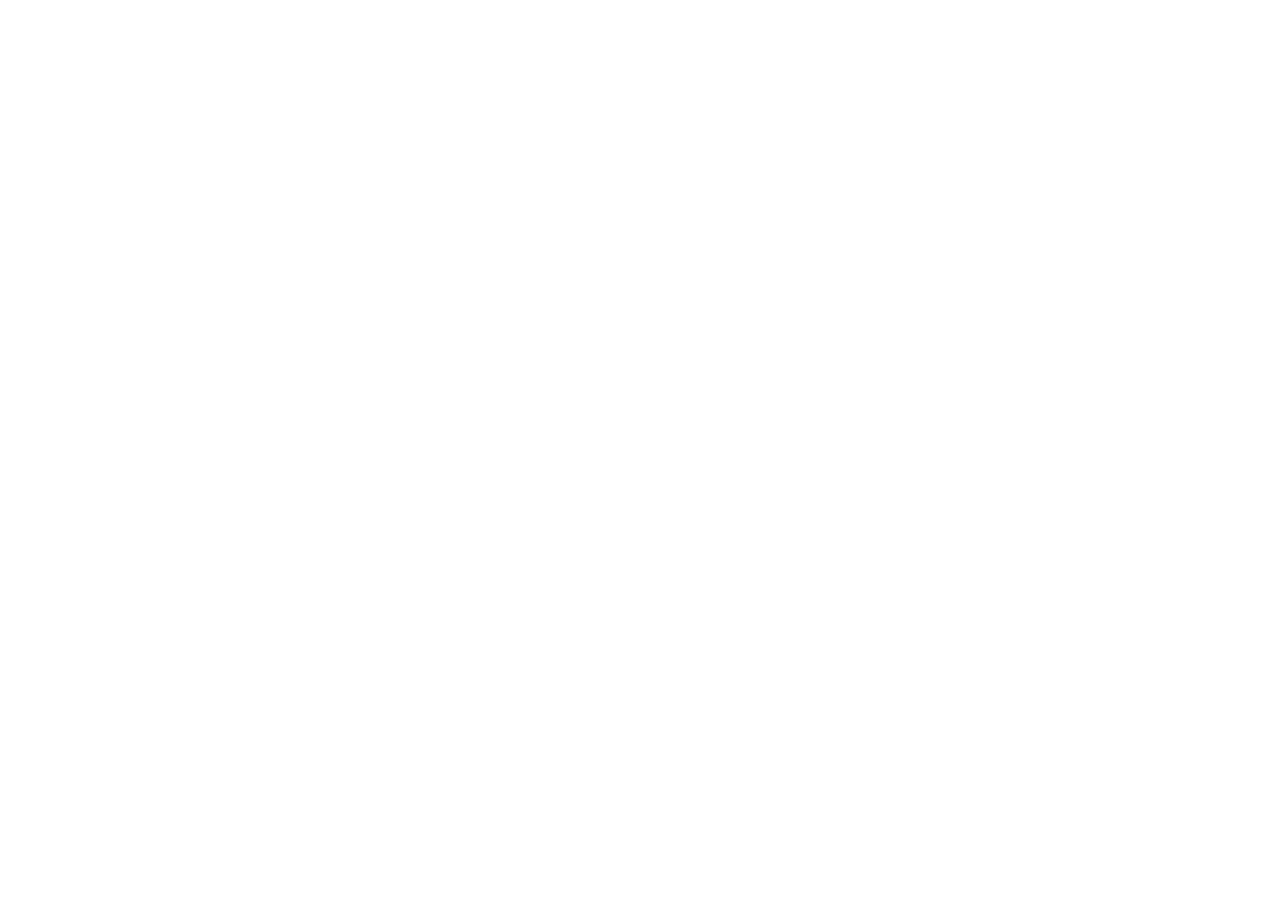
==== bonus-4-naruto/index.html @ ac91a430 "bonus" ====
<!DOCTYPE html>
<html lang="en">

<head>
    <meta charset="UTF-8">
    <meta http-equiv="X-UA-Compatible" content="IE=edge">
    <meta name="viewport" content="width=device-width, initial-scale=1.0">

    <link rel="stylesheet" href="../bonus-4-naruto/css/framework.css" type="text/css">
    <link rel="stylesheet" href="../bonus-4-naruto/css/styles.css" type="text/css">

    <title>Super Mario Pixel</title>
</head>

<body class="container">
    <section class="row">
        <div class="col-offset-5 col-7 bg-black height-50px"></div>
    </section>


</body>

</html>
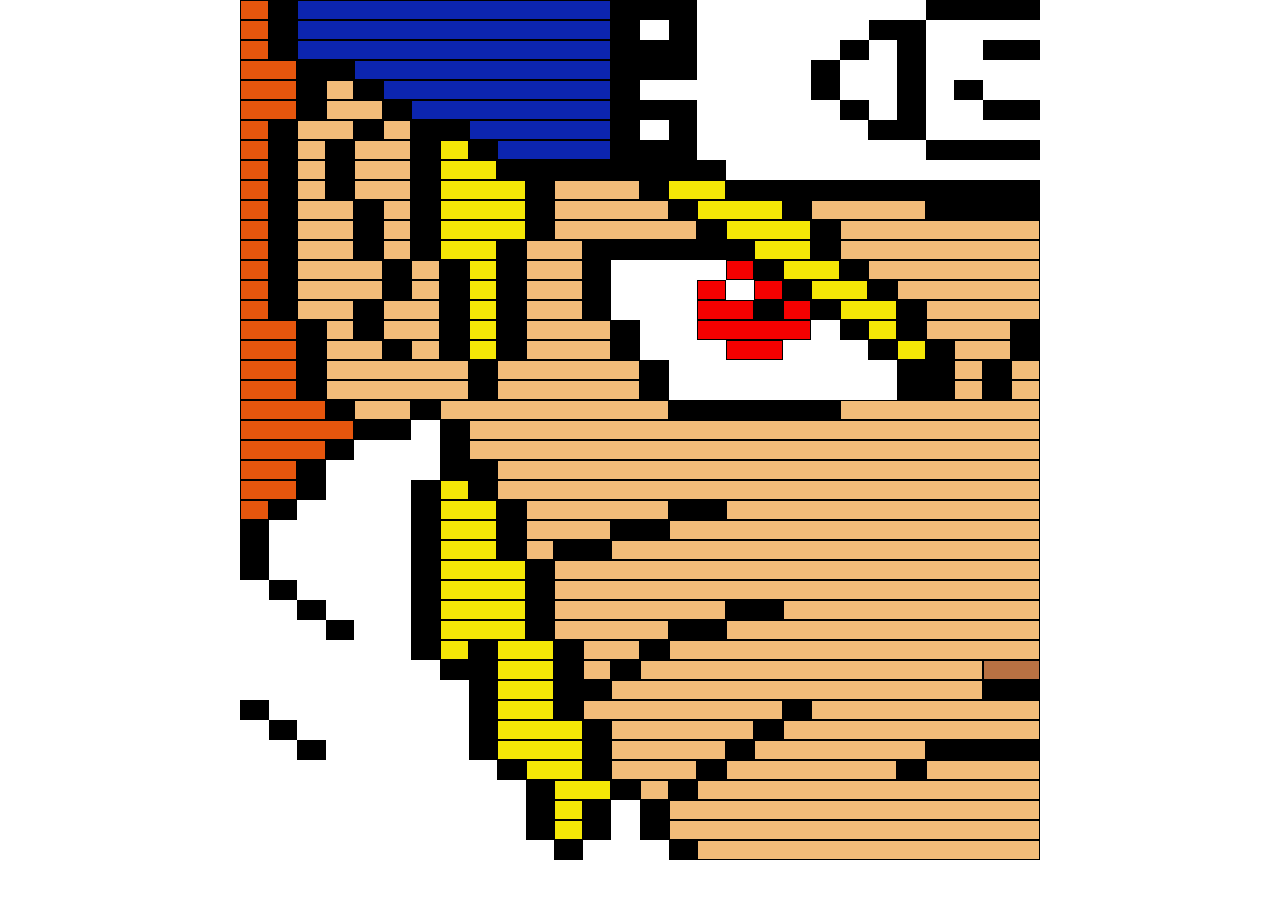
==== commit 0b0e9102: "Bonus 4 complete" ====
--- a/bonus-4-naruto/index.html
+++ b/bonus-4-naruto/index.html
@@ -14,8 +14,458 @@
 
 <body class="container">
     <section class="row">
-        <div class="col-offset-5 col-7 bg-black height-50px"></div>
-    </section>
+        <div class="col-1 bg-orange height-20px"></div>
+        <div class="col-1 bg-black height-20px"></div>
+        <div class="col-11 bg-blue height-20px"></div>
+        <div class="col-3 bg-black height-20px"></div>
+        <div class="col-offset-8 col-4 bg-black height-20px"></div>
+    </section>
+    <section class="row">
+        <div class="col-1 bg-orange height-20px"></div>
+        <div class="col-1 bg-black height-20px"></div>
+        <div class="col-11 bg-blue height-20px"></div>
+        <div class="col-1 bg-black height-20px"></div>
+        <div class="col-offset-1 col-1 bg-black height-20px"></div>
+        <div class="col-offset-6 col-2 bg-black height-20px"></div>
+    </section>
+    <section class="row">
+        <div class="col-1 bg-orange height-20px"></div>
+        <div class="col-1 bg-black height-20px"></div>
+        <div class="col-11 bg-blue height-20px"></div>
+        <div class="col-3 bg-black height-20px"></div>
+        <div class="col-offset-5 col-1 bg-black height-20px"></div>
+        <div class="col-offset-1 col-1 bg-black height-20px"></div>
+        <div class="col-offset-2 col-2 bg-black height-20px"></div>
+    </section>
+    <section class="row">
+        <div class="col-2 bg-orange height-20px"></div>
+        <div class="col-2 bg-black height-20px"></div>
+        <div class="col-9 bg-blue height-20px"></div>
+        <div class="col-3 bg-black height-20px"></div>
+        <div class="col-offset-4 col-1 bg-black height-20px"></div>
+        <div class="col-offset-2 col-1 bg-black height-20px"></div>
+    </section>
+    <section class="row">
+        <div class="col-2 bg-orange height-20px"></div>
+        <div class="col-1 bg-black height-20px"></div>
+        <div class="col-1 bg-pink height-20px"></div>
+        <div class="col-1 bg-black height-20px"></div>
+        <div class="col-8 bg-blue height-20px"></div>
+        <div class="col-1 bg-black height-20px"></div>
+        <div class="col-offset-6 col-1 bg-black height-20px"></div>
+        <div class="col-offset-2 col-1 bg-black height-20px"></div>
+        <div class="col-offset-1 col-1 bg-black height-20px"></div>
+    </section>
+    <section class="row">
+        <div class="col-2 bg-orange height-20px"></div>
+        <div class="col-1 bg-black height-20px"></div>
+        <div class="col-2 bg-pink height-20px"></div>
+        <div class="col-1 bg-black height-20px"></div>
+        <div class="col-7 bg-blue height-20px"></div>
+        <div class="col-3 bg-black height-20px"></div>
+        <div class="col-offset-5 col-1 bg-black height-20px"></div>
+        <div class="col-offset-1 col-1 bg-black height-20px"></div>
+        <div class="col-offset-2 col-2 bg-black height-20px"></div>
+    </section>
+    <section class="row">
+        <div class="col-1 bg-orange height-20px"></div>
+        <div class="col-1 bg-black height-20px"></div>
+        <div class="col-2 bg-pink height-20px"></div>
+        <div class="col-1 bg-black height-20px"></div>
+        <div class="col-1 bg-pink height-20px"></div>
+        <div class="col-2 bg-black height-20px"></div>
+        <div class="col-5 bg-blue height-20px"></div>
+        <div class="col-1 bg-black height-20px"></div>
+        <div class="col-offset-1 col-1 bg-black height-20px"></div>
+        <div class="col-offset-6 col-2 bg-black height-20px"></div>
+    </section>
+    <section class="row">
+        <div class="col-1 bg-orange height-20px"></div>
+        <div class="col-1 bg-black height-20px"></div>
+        <div class="col-1 bg-pink height-20px"></div>
+        <div class="col-1 bg-black height-20px"></div>
+        <div class="col-2 bg-pink height-20px"></div>
+        <div class="col-1 bg-black height-20px"></div>
+        <div class="col-1 bg-yellow height-20px"></div>
+        <div class="col-1 bg-black height-20px"></div>
+        <div class="col-4 bg-blue height-20px"></div>
+        <div class="col-3 bg-black height-20px"></div>
+        <div class="col-offset-8 col-4 bg-black height-20px"></div>
+    </section>
+    <section class="row">
+        <div class="col-1 bg-orange height-20px"></div>
+        <div class="col-1 bg-black height-20px"></div>
+        <div class="col-1 bg-pink height-20px"></div>
+        <div class="col-1 bg-black height-20px"></div>
+        <div class="col-2 bg-pink height-20px"></div>
+        <div class="col-1 bg-black height-20px"></div>
+        <div class="col-2 bg-yellow height-20px"></div>
+        <div class="col-8 bg-black height-20px"></div>
+    </section>
+    <section class="row">
+        <div class="col-1 bg-orange height-20px"></div>
+        <div class="col-1 bg-black height-20px"></div>
+        <div class="col-1 bg-pink height-20px"></div>
+        <div class="col-1 bg-black height-20px"></div>
+        <div class="col-2 bg-pink height-20px"></div>
+        <div class="col-1 bg-black height-20px"></div>
+        <div class="col-3 bg-yellow height-20px"></div>
+        <div class="col-1 bg-black height-20px"></div>
+        <div class="col-3 bg-pink height-20px"></div>
+        <div class="col-1 bg-black height-20px"></div>
+        <div class="col-2 bg-yellow height-20px"></div>
+        <div class="col-11 bg-black height-20px"></div>
+    </section>
+    <section class="row">
+        <div class="col-1 bg-orange height-20px"></div>
+        <div class="col-1 bg-black height-20px"></div>
+        <div class="col-2 bg-pink height-20px"></div>
+        <div class="col-1 bg-black height-20px"></div>
+        <div class="col-1 bg-pink height-20px"></div>
+        <div class="col-1 bg-black height-20px"></div>
+        <div class="col-3 bg-yellow height-20px"></div>
+        <div class="col-1 bg-black height-20px"></div>
+        <div class="col-4 bg-pink height-20px"></div>
+        <div class="col-1 bg-black height-20px"></div>
+        <div class="col-3 bg-yellow height-20px"></div>
+        <div class="col-1 bg-black height-20px"></div>
+        <div class="col-4 bg-pink height-20px"></div>
+        <div class="col-4 bg-black height-20px"></div>
+    </section>
+    <section class="row">
+        <div class="col-1 bg-orange height-20px"></div>
+        <div class="col-1 bg-black height-20px"></div>
+        <div class="col-2 bg-pink height-20px"></div>
+        <div class="col-1 bg-black height-20px"></div>
+        <div class="col-1 bg-pink height-20px"></div>
+        <div class="col-1 bg-black height-20px"></div>
+        <div class="col-3 bg-yellow height-20px"></div>
+        <div class="col-1 bg-black height-20px"></div>
+        <div class="col-5 bg-pink height-20px"></div>
+        <div class="col-1 bg-black height-20px"></div>
+        <div class="col-3 bg-yellow height-20px"></div>
+        <div class="col-1 bg-black height-20px"></div>
+        <div class="col-7 bg-pink height-20px"></div>
+    </section>
+    <section class="row">
+        <div class="col-1 bg-orange height-20px"></div>
+        <div class="col-1 bg-black height-20px"></div>
+        <div class="col-2 bg-pink height-20px"></div>
+        <div class="col-1 bg-black height-20px"></div>
+        <div class="col-1 bg-pink height-20px"></div>
+        <div class="col-1 bg-black height-20px"></div>
+        <div class="col-2 bg-yellow height-20px"></div>
+        <div class="col-1 bg-black height-20px"></div>
+        <div class="col-2 bg-pink height-20px"></div>
+        <div class="col-6 bg-black height-20px"></div>
+        <div class="col-2 bg-yellow height-20px"></div>
+        <div class="col-1 bg-black height-20px"></div>
+        <div class="col-7 bg-pink height-20px"></div>
+    </section>
+    <section class="row">
+        <div class="col-1 bg-orange height-20px"></div>
+        <div class="col-1 bg-black height-20px"></div>
+        <div class="col-3 bg-pink height-20px"></div>
+        <div class="col-1 bg-black height-20px"></div>
+        <div class="col-1 bg-pink height-20px"></div>
+        <div class="col-1 bg-black height-20px"></div>
+        <div class="col-1 bg-yellow height-20px"></div>
+        <div class="col-1 bg-black height-20px"></div>
+        <div class="col-2 bg-pink height-20px"></div>
+        <div class="col-1 bg-black height-20px"></div>
+        <div class="col-offset-4 col-1 bg-red height-20px"></div>
+        <div class="col-1 bg-black height-20px"></div>
+        <div class="col-2 bg-yellow height-20px"></div>
+        <div class="col-1 bg-black height-20px"></div>
+        <div class="col-6 bg-pink height-20px"></div>
+    </section>
+    <section class="row">
+        <div class="col-1 bg-orange height-20px"></div>
+        <div class="col-1 bg-black height-20px"></div>
+        <div class="col-3 bg-pink height-20px"></div>
+        <div class="col-1 bg-black height-20px"></div>
+        <div class="col-1 bg-pink height-20px"></div>
+        <div class="col-1 bg-black height-20px"></div>
+        <div class="col-1 bg-yellow height-20px"></div>
+        <div class="col-1 bg-black height-20px"></div>
+        <div class="col-2 bg-pink height-20px"></div>
+        <div class="col-1 bg-black height-20px"></div>
+        <div class="col-offset-3 col-1 bg-red height-20px"></div>
+        <div class="col-offset-1 col-1 bg-red height-20px"></div>
+        <div class="col-1 bg-black height-20px"></div>
+        <div class="col-2 bg-yellow height-20px"></div>
+        <div class="col-1 bg-black height-20px"></div>
+        <div class="col-5 bg-pink height-20px"></div>
+    </section>
+    <section class="row">
+        <div class="col-1 bg-orange height-20px"></div>
+        <div class="col-1 bg-black height-20px"></div>
+        <div class="col-2 bg-pink height-20px"></div>
+        <div class="col-1 bg-black height-20px"></div>
+        <div class="col-2 bg-pink height-20px"></div>
+        <div class="col-1 bg-black height-20px"></div>
+        <div class="col-1 bg-yellow height-20px"></div>
+        <div class="col-1 bg-black height-20px"></div>
+        <div class="col-2 bg-pink height-20px"></div>
+        <div class="col-1 bg-black height-20px"></div>
+        <div class="col-offset-3 col-2 bg-red height-20px"></div>
+        <div class="col-1 bg-black height-20px"></div>
+        <div class="col-1 bg-red height-20px"></div>
+        <div class="col-1 bg-black height-20px"></div>
+        <div class="col-2 bg-yellow height-20px"></div>
+        <div class="col-1 bg-black height-20px"></div>
+        <div class="col-4 bg-pink height-20px"></div>
+    </section>
+    <section class="row">
+        <div class="col-2 bg-orange height-20px"></div>
+        <div class="col-1 bg-black height-20px"></div>
+        <div class="col-1 bg-pink height-20px"></div>
+        <div class="col-1 bg-black height-20px"></div>
+        <div class="col-2 bg-pink height-20px"></div>
+        <div class="col-1 bg-black height-20px"></div>
+        <div class="col-1 bg-yellow height-20px"></div>
+        <div class="col-1 bg-black height-20px"></div>
+        <div class="col-3 bg-pink height-20px"></div>
+        <div class="col-1 bg-black height-20px"></div>
+        <div class="col-offset-2 col-4 bg-red height-20px"></div>
+        <div class="col-offset-1 col-1 bg-black height-20px"></div>
+        <div class="col-1 bg-yellow height-20px"></div>
+        <div class="col-1 bg-black height-20px"></div>
+        <div class="col-3 bg-pink height-20px"></div>
+        <div class="col-1 bg-black height-20px"></div>
+    </section>
+    <section class="row">
+        <div class="col-2 bg-orange height-20px"></div>
+        <div class="col-1 bg-black height-20px"></div>
+        <div class="col-2 bg-pink height-20px"></div>
+        <div class="col-1 bg-black height-20px"></div>
+        <div class="col-1 bg-pink height-20px"></div>
+        <div class="col-1 bg-black height-20px"></div>
+        <div class="col-1 bg-yellow height-20px"></div>
+        <div class="col-1 bg-black height-20px"></div>
+        <div class="col-3 bg-pink height-20px"></div>
+        <div class="col-1 bg-black height-20px"></div>
+        <div class="col-offset-3 col-2 bg-red height-20px"></div>
+        <div class="col-offset-3 col-1 bg-black height-20px"></div>
+        <div class="col-1 bg-yellow height-20px"></div>
+        <div class="col-1 bg-black height-20px"></div>
+        <div class="col-2 bg-pink height-20px"></div>
+        <div class="col-1 bg-black height-20px"></div>
+    </section>
+    <section class="row">
+        <div class="col-2 bg-orange height-20px"></div>
+        <div class="col-1 bg-black height-20px"></div>
+        <div class="col-5 bg-pink height-20px"></div>
+        <div class="col-1 bg-black height-20px"></div>
+        <div class="col-5 bg-pink height-20px"></div>
+        <div class="col-1 bg-black height-20px"></div>
+        <div class="col-offset-8 col-2 bg-black height-20px"></div>
+        <div class="col-1 bg-pink height-20px"></div>
+        <div class="col-1 bg-black height-20px"></div>
+        <div class="col-1 bg-pink height-20px"></div>
+    </section>
+    <section class="row">
+        <div class="col-2 bg-orange height-20px"></div>
+        <div class="col-1 bg-black height-20px"></div>
+        <div class="col-5 bg-pink height-20px"></div>
+        <div class="col-1 bg-black height-20px"></div>
+        <div class="col-5 bg-pink height-20px"></div>
+        <div class="col-1 bg-black height-20px"></div>
+        <div class="col-offset-8 col-2 bg-black height-20px"></div>
+        <div class="col-1 bg-pink height-20px"></div>
+        <div class="col-1 bg-black height-20px"></div>
+        <div class="col-1 bg-pink height-20px"></div>
+    </section>
+    <section class="row">
+        <div class="col-3 bg-orange height-20px"></div>
+        <div class="col-1 bg-black height-20px"></div>
+        <div class="col-2 bg-pink height-20px"></div>
+        <div class="col-1 bg-black height-20px"></div>
+        <div class="col-8 bg-pink height-20px"></div>
+        <div class="col-6 bg-black height-20px"></div>
+        <div class="col-7 bg-pink height-20px"></div>
+    </section>
+    <section class="row">
+        <div class="col-4 bg-orange height-20px"></div>
+        <div class="col-2 bg-black height-20px"></div>
+        <div class="col-offset-1 col-1 bg-black height-20px"></div>
+        <div class="col-20 bg-pink height-20px"></div>
+    </section>
+    <section class="row">
+        <div class="col-3 bg-orange height-20px"></div>
+        <div class="col-1 bg-black height-20px"></div>
+        <div class="col-offset-3 col-1 bg-black height-20px"></div>
+        <div class="col-20 bg-pink height-20px"></div>
+    </section>
+    <section class="row">
+        <div class="col-2 bg-orange height-20px"></div>
+        <div class="col-1 bg-black height-20px"></div>
+        <div class="col-offset-4 col-2 bg-black height-20px"></div>
+        <div class="col-19 bg-pink height-20px"></div>
+    </section>
+    <section class="row">
+        <div class="col-2 bg-orange height-20px"></div>
+        <div class="col-1 bg-black height-20px"></div>
+        <div class="col-offset-3 col-1 bg-black height-20px"></div>
+        <div class="col-1 bg-yellow height-20px"></div>
+        <div class="col-1 bg-black height-20px"></div>
+        <div class="col-19 bg-pink height-20px"></div>
+    </section>
+    <section class="row">
+        <div class="col-1 bg-orange height-20px"></div>
+        <div class="col-1 bg-black height-20px"></div>
+        <div class="col-offset-4 col-1 bg-black height-20px"></div>
+        <div class="col-2 bg-yellow height-20px"></div>
+        <div class="col-1 bg-black height-20px"></div>
+        <div class="col-5 bg-pink height-20px"></div>
+        <div class="col-2 bg-black height-20px"></div>
+        <div class="col-11 bg-pink height-20px"></div>
+    </section>
+    <section class="row">
+        <div class="col-1 bg-black height-20px"></div>
+        <div class="col-offset-5 col-1 bg-black height-20px"></div>
+        <div class="col-2 bg-yellow height-20px"></div>
+        <div class="col-1 bg-black height-20px"></div>
+        <div class="col-3 bg-pink height-20px"></div>
+        <div class="col-2 bg-black height-20px"></div>
+        <div class="col-13 bg-pink height-20px"></div>
+    </section>
+    <section class="row">
+        <div class="col-1 bg-black height-20px"></div>
+        <div class="col-offset-5 col-1 bg-black height-20px"></div>
+        <div class="col-2 bg-yellow height-20px"></div>
+        <div class="col-1 bg-black height-20px"></div>
+        <div class="col-1 bg-pink height-20px"></div>
+        <div class="col-2 bg-black height-20px"></div>
+        <div class="col-15 bg-pink height-20px"></div>
+    </section>
+    <section class="row">
+        <div class="col-1 bg-black height-20px"></div>
+        <div class="col-offset-5 col-1 bg-black height-20px"></div>
+        <div class="col-3 bg-yellow height-20px"></div>
+        <div class="col-1 bg-black height-20px"></div>
+        <div class="col-17 bg-pink height-20px"></div>
+    </section>
+    <section class="row">
+        <div class="col-offset-1 col-1 bg-black height-20px"></div>
+        <div class="col-offset-4 col-1 bg-black height-20px"></div>
+        <div class="col-3 bg-yellow height-20px"></div>
+        <div class="col-1 bg-black height-20px"></div>
+        <div class="col-17 bg-pink height-20px"></div>
+    </section>
+    <section class="row">
+        <div class="col-offset-2 col-1 bg-black height-20px"></div>
+        <div class="col-offset-3 col-1 bg-black height-20px"></div>
+        <div class="col-3 bg-yellow height-20px"></div>
+        <div class="col-1 bg-black height-20px"></div>
+        <div class="col-6 bg-pink height-20px"></div>
+        <div class="col-2 bg-black height-20px"></div>
+        <div class="col-9 bg-pink height-20px"></div>
+    </section>
+    <section class="row">
+        <div class="col-offset-3 col-1 bg-black height-20px"></div>
+        <div class="col-offset-2 col-1 bg-black height-20px"></div>
+        <div class="col-3 bg-yellow height-20px"></div>
+        <div class="col-1 bg-black height-20px"></div>
+        <div class="col-4 bg-pink height-20px"></div>
+        <div class="col-2 bg-black height-20px"></div>
+        <div class="col-11 bg-pink height-20px"></div>
+    </section>
+    <section class="row">
+        <div class="col-offset-6 col-1 bg-black height-20px"></div>
+        <div class="col-1 bg-yellow height-20px"></div>
+        <div class="col-1 bg-black height-20px"></div>
+        <div class="col-2 bg-yellow height-20px"></div>
+        <div class="col-1 bg-black height-20px"></div>
+        <div class="col-2 bg-pink height-20px"></div>
+        <div class="col-1 bg-black height-20px"></div>
+        <div class="col-13 bg-pink height-20px"></div>
+    </section>
+    <section class="row">
+        <div class="col-offset-7 col-2 bg-black height-20px"></div>
+        <div class="col-2 bg-yellow height-20px"></div>
+        <div class="col-1 bg-black height-20px"></div>
+        <div class="col-1 bg-pink height-20px"></div>
+        <div class="col-1 bg-black height-20px"></div>
+        <div class="col-12 bg-pink height-20px"></div>
+        <div class="col-2 bg-lightbrown height-20px"></div>
+    </section>
+    <section class="row">
+        <div class="col-offset-8 col-1 bg-black height-20px"></div>
+        <div class="col-2 bg-yellow height-20px"></div>
+        <div class="col-2 bg-black height-20px"></div>
+        <div class="col-13 bg-pink height-20px"></div>
+        <div class="col-2 bg-black height-20px"></div>
+    </section>
+    <section class="row">
+        <div class="col-1 bg-black height-20px"></div>
+        <div class="col-offset-7 col-1 bg-black height-20px"></div>
+        <div class="col-2 bg-yellow height-20px"></div>
+        <div class="col-1 bg-black height-20px"></div>
+        <div class="col-7 bg-pink height-20px"></div>
+        <div class="col-1 bg-black height-20px"></div>
+        <div class="col-8 bg-pink height-20px"></div>
+    </section>
+    <section class="row">
+        <div class="col-offset-1 col-1 bg-black height-20px"></div>
+        <div class="col-offset-6 col-1 bg-black height-20px"></div>
+        <div class="col-3 bg-yellow height-20px"></div>
+        <div class="col-1 bg-black height-20px"></div>
+        <div class="col-5 bg-pink height-20px"></div>
+        <div class="col-1 bg-black height-20px"></div>
+        <div class="col-9 bg-pink height-20px"></div>
+    </section>
+    <section class="row">
+        <div class="col-offset-2 col-1 bg-black height-20px"></div>
+        <div class="col-offset-5 col-1 bg-black height-20px"></div>
+        <div class="col-3 bg-yellow height-20px"></div>
+        <div class="col-1 bg-black height-20px"></div>
+        <div class="col-4 bg-pink height-20px"></div>
+        <div class="col-1 bg-black height-20px"></div>
+        <div class="col-6 bg-pink height-20px"></div>
+        <div class="col-4 bg-black height-20px"></div>
+    </section>
+    <section class="row">
+        <div class="col-offset-9 col-1 bg-black height-20px"></div>
+        <div class="col-2 bg-yellow height-20px"></div>
+        <div class="col-1 bg-black height-20px"></div>
+        <div class="col-3 bg-pink height-20px"></div>
+        <div class="col-1 bg-black height-20px"></div>
+        <div class="col-6 bg-pink height-20px"></div>
+        <div class="col-1 bg-black height-20px"></div>
+        <div class="col-4 bg-pink height-20px"></div>
+    </section>
+    <section class="row">
+        <div class="col-offset-10 col-1 bg-black height-20px"></div>
+        <div class="col-2 bg-yellow height-20px"></div>
+        <div class="col-1 bg-black height-20px"></div>
+        <div class="col-1 bg-pink height-20px"></div>
+        <div class="col-1 bg-black height-20px"></div>
+        <div class="col-12 bg-pink height-20px"></div>
+    </section>
+    <section class="row">
+        <div class="col-offset-10 col-1 bg-black height-20px"></div>
+        <div class="col-1 bg-yellow height-20px"></div>
+        <div class="col-1 bg-black height-20px"></div>
+        <div class="col-offset-1 col-1 bg-black height-20px"></div>
+        <div class="col-13 bg-pink height-20px"></div>
+    </section>
+    <section class="row">
+        <div class="col-offset-10 col-1 bg-black height-20px"></div>
+        <div class="col-1 bg-yellow height-20px"></div>
+        <div class="col-1 bg-black height-20px"></div>
+        <div class="col-offset-1 col-1 bg-black height-20px"></div>
+        <div class="col-13 bg-pink height-20px"></div>
+    </section>
+    <section class="row">
+        <div class="col-offset-11 col-1 bg-black height-20px"></div>
+        <div class="col-offset-3 col-1 bg-black height-20px"></div>
+        <div class="col-12 bg-pink height-20px"></div>
+    </section>
+
+
+
+
 
 
 </body>
--- a/bonus-4-naruto/css/framework.css
+++ b/bonus-4-naruto/css/framework.css
@@ -0,0 +1,201 @@
+* {
+    box-sizing: border-box;
+    margin: 0;
+    padding: 0;
+}
+
+.container {
+    max-width: 800px;
+    margin: 0 auto;
+}
+
+.row {
+    display: flex;
+    flex-direction: row;
+    flex-wrap: wrap;
+}
+
+[class*="col-"] {
+    flex: 0 0 auto;
+}
+
+/* COLONNE STANDARD*/
+.col-1 {
+    flex-basis: calc((100% / 28) * 1);
+    max-width: calc((100% / 28) * 1);
+}
+.col-2 {
+    flex-basis: calc((100% / 28) * 2);
+    max-width: calc((100% / 28) * 2);
+}
+.col-3 {
+    flex-basis: calc((100% / 28) * 3);
+    max-width: calc((100% / 28) * 3);
+}
+.col-4 {
+    flex-basis: calc((100% / 28) * 4);
+    max-width: calc((100% / 28) * 4);
+}
+.col-5 {
+    flex-basis: calc((100% / 28) * 5);
+    max-width: calc((100% / 28) * 5);
+}
+.col-6 {
+    flex-basis: calc((100% / 28) * 6);
+    max-width: calc((100% / 28) * 6);
+}
+.col-7 {
+    flex-basis: calc((100% / 28) * 7);
+    max-width: calc((100% / 28) * 7);
+}
+.col-8 {
+    flex-basis: calc((100% / 28) * 8);
+    max-width: calc((100% / 28) * 8);
+}
+.col-9 {
+    flex-basis: calc((100% / 28) * 9);
+    max-width: calc((100% / 28) * 9);
+}
+.col-10 {
+    flex-basis: calc((100% / 28) * 10);
+    max-width: calc((100% / 28) * 10);
+}
+.col-11 {
+    flex-basis: calc((100% / 28) * 11);
+    max-width: calc((100% / 28) * 11);
+}
+.col-12 {
+    flex-basis: calc((100% / 28) * 12);
+    max-width: calc((100% / 28) * 12);
+}
+.col-13 {
+    flex-basis: calc((100% / 28) * 13);
+    max-width: calc((100% / 28) * 13);
+}
+.col-14 {
+    flex-basis: calc((100% / 28) * 14);
+    max-width: calc((100% / 28) * 14);
+}
+.col-15 {
+    flex-basis: calc((100% / 28) * 15);
+    max-width: calc((100% / 28) * 15);
+}
+.col-16 {
+    flex-basis: calc((100% / 28) * 16);
+    max-width: calc((100% / 28) * 16);
+}
+.col-17 {
+    flex-basis: calc((100% / 28) * 17);
+    max-width: calc((100% / 28) * 17);
+}
+.col-18 {
+    flex-basis: calc((100% / 28) * 18);
+    max-width: calc((100% / 28) * 18);
+}
+.col-19 {
+    flex-basis: calc((100% / 28) * 19);
+    max-width: calc((100% / 28) * 19);
+}
+.col-20 {
+    flex-basis: calc((100% / 28) * 20);
+    max-width: calc((100% / 28) * 20);
+}
+.col-21 {
+    flex-basis: calc((100% / 28) * 21);
+    max-width: calc((100% / 28) * 21);
+}
+.col-22 {
+    flex-basis: calc((100% / 28) * 22);
+    max-width: calc((100% / 28) * 22);
+}
+.col-23 {
+    flex-basis: calc((100% / 28) * 23);
+    max-width: calc((100% / 28) * 23);
+}
+.col-24 {
+    flex-basis: calc((100% / 28) * 24);
+    max-width: calc((100% / 28) * 24);
+}
+.col-25 {
+    flex-basis: calc((100% / 28) * 25);
+    max-width: calc((100% / 28) * 25);
+}
+.col-26 {
+    flex-basis: calc((100% / 28) * 26);
+    max-width: calc((100% / 28) * 26);
+}
+.col-27 {
+    flex-basis: calc((100% / 28) * 27);
+    max-width: calc((100% / 28) * 27);
+}
+.col-28 {
+    flex-basis: calc((100% / 28) * 28);
+    max-width: calc((100% / 28) * 28);
+}
+
+.col-offset-1 {
+    margin-left: calc((100% / 28) * 1);
+}
+.col-offset-2 {
+    margin-left: calc((100% / 28) * 2);
+}
+.col-offset-3 {
+    margin-left: calc((100% / 28) * 3);
+}
+.col-offset-4 {
+    margin-left: calc((100% / 28) * 4);
+}
+.col-offset-5 {
+    margin-left: calc((100% / 28) * 5);
+}
+.col-offset-6 {
+    margin-left: calc((100% / 28) * 6);
+}
+.col-offset-7 {
+    margin-left: calc((100% / 28) * 7);
+}
+.col-offset-8 {
+    margin-left: calc((100% / 28) * 8);
+}
+.col-offset-9 {
+    margin-left: calc((100% / 28) * 9);
+}
+.col-offset-10 {
+    margin-left: calc((100% / 28) * 10);
+}
+.col-offset-11 {
+    margin-left: calc((100% / 28) * 11);
+}
+.col-offset-12 {
+    margin-left: calc((100% / 28) * 12);
+}
+.col-offset-13 {
+    margin-left: calc((100% / 28) * 13);
+}
+.col-offset-14 {
+    margin-left: calc((100% / 28) * 14);
+}
+.col-offset-15 {
+    margin-left: calc((100% / 28) * 15);
+}
+.col-offset-16 {
+    margin-left: calc((100% / 28) * 16);
+}
+.col-offset-17 {
+    margin-left: calc((100% / 28) * 17);
+}
+.col-offset-18 {
+    margin-left: calc((100% / 28) * 18);
+}
+.col-offset-19 {
+    margin-left: calc((100% / 28) * 19);
+}
+.col-offset-20 {
+    margin-left: calc((100% / 28) * 20);
+}
+.col-offset-21 {
+    margin-left: calc((100% / 28) * 21);
+}
+.col-offset-22 {
+    margin-left: calc((100% / 28) * 22);
+}--- a/bonus-4-naruto/css/styles.css
+++ b/bonus-4-naruto/css/styles.css
@@ -0,0 +1,39 @@
+.bg-orange {
+    background-color: #e6560d;
+}
+
+.bg-red {
+    background-color: #f50101;
+}
+
+.bg-pink {
+    background-color: #f3bc79;
+}
+
+.bg-brown {
+    background-color: #b57240;
+}
+
+.bg-lightbrown {
+    background-color: #b87143;
+}
+
+.bg-black {
+    background-color: black;
+}
+
+.bg-blue {
+    background-color: #0c25af;
+}
+
+.bg-yellow {
+    background-color: #f5e706;
+}
+
+.height-20px {
+    height: 20px;
+}
+
+section > div {
+    border: 1px solid black;
+}
